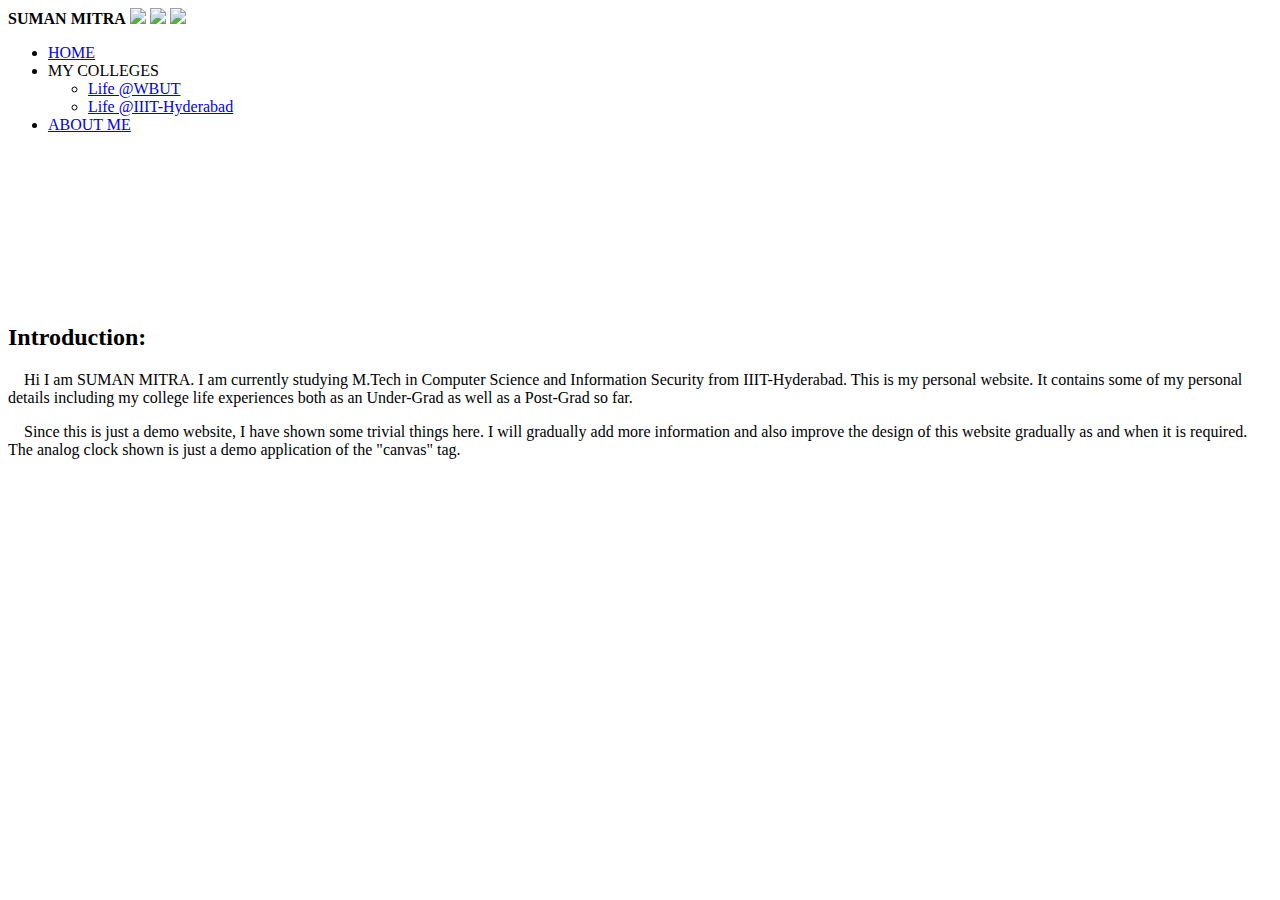
==== index.html @ 589ea743 "Add files via upload" ====
<!doctype html>
<html>
	<head>
		<title>Introduction</title>
		<meta name="viewport" content="width=device-width, initial-scale=1.0">
		<link rel="stylesheet" type="text/css" href="css/style.css">
		<script src="https://ajax.googleapis.com/ajax/libs/jquery/3.5.1/jquery.min.js"></script>
	</head>
	<body>
		<div class="div1">
			<span class="heading1"><b>SUMAN MITRA</b></span>
			<span class="connection">
				<a class="cn" target="_blank" href="https://www.facebook.com/suman.mitra.1994"><img src="images/facebook.png" class="connect_img"/></a>
				<a class="cn" target="_blank" href="https://www.linkedin.com/in/suman-mitra-24a048131/"><img src="images/linkedin.png" class="connect_img"/></a>
				<a class="cn" target="_blank" href="https://github.com/SumanM-IIIT"><img src="images/github.jpg" class="connect_img"/></a>
			</span>	
		</div>
		<div class="div2">
			<nav>
				<div class="container">
					<ul>
						<li><a href="index.html">HOME</a></li>
						<li> <a>MY COLLEGES</a>
							<ul>
								<li><a href="wbut.html">Life @WBUT</a></li>
								<li><a href="iiith.html">Life @IIIT-Hyderabad</a></li>
							</ul>
						</li>
						<li><a href="about.html">ABOUT ME</a></li>
					</ul>
				</div>
			</nav>
		</div>
		<div class="div3">
			<div class="my_canvas_div">
				<canvas id="canvas" width="150" height="150"></canvas>
			</div>
			<h2>Introduction:</h2>
			<p>&emsp;Hi I am SUMAN MITRA. I am currently studying M.Tech in Computer Science and Information Security from IIIT-Hyderabad. 
			This is my personal website. It contains some of my personal details including my college life
			experiences both as an Under-Grad as well as a Post-Grad so far.
			</p>
			<p>&emsp;Since this is just a demo website, I have shown some trivial things here. I will gradually add more information and also
			improve the design of this website gradually as and when
			it is required. The analog clock shown is just a demo application of the "canvas" tag.
			</p>
		</div>
		
		<script src="js/script.js"></script>
	</body>
</html>
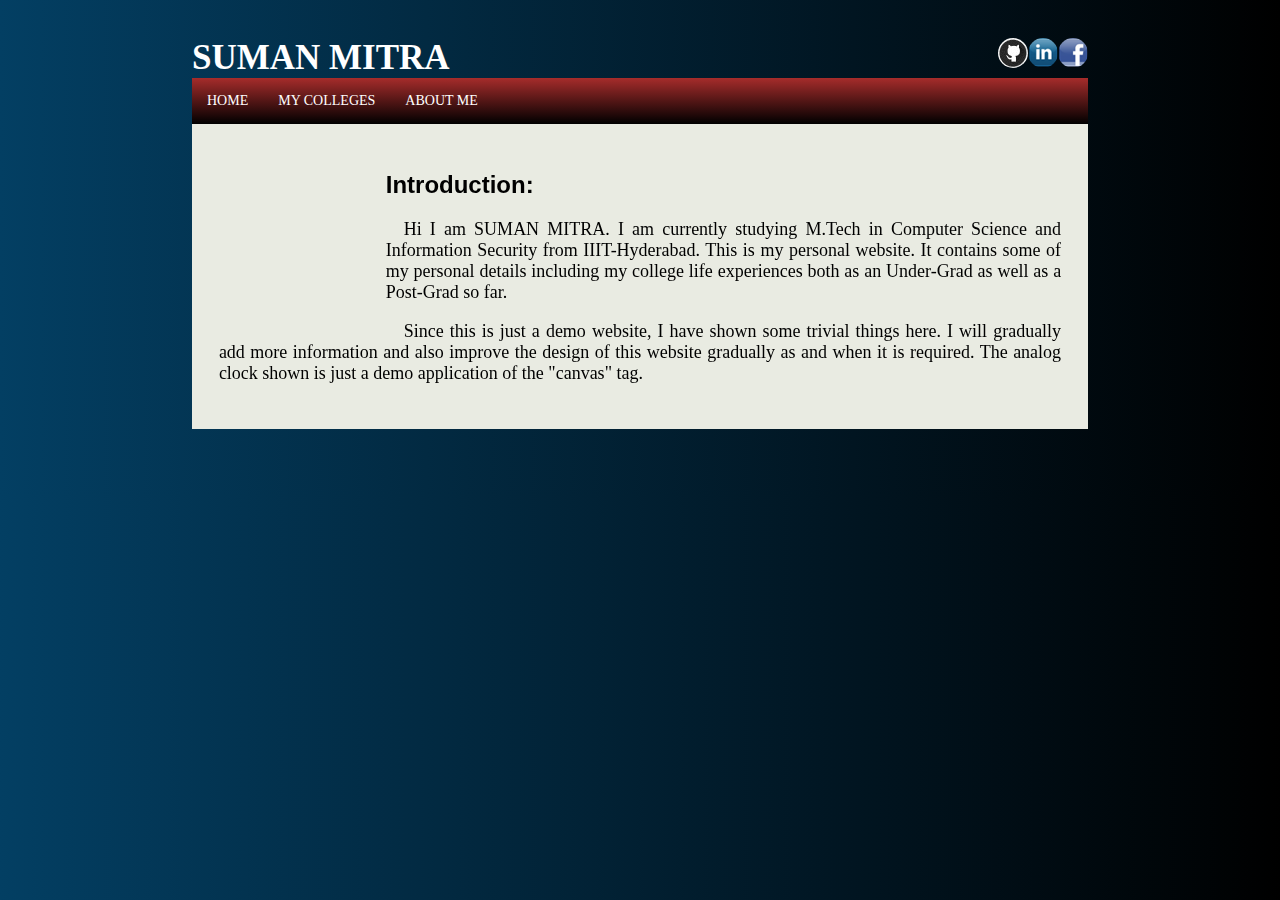
==== commit fb4f4e48: "Add files via upload" ====
--- a/index.html
+++ b/index.html
@@ -10,9 +10,9 @@
 		<div class="div1">
 			<span class="heading1"><b>SUMAN MITRA</b></span>
 			<span class="connection">
-				<a class="cn" target="_blank" href="https://www.facebook.com/suman.mitra.1994"><img src="images/facebook.png" class="connect_img"/></a>
-				<a class="cn" target="_blank" href="https://www.linkedin.com/in/suman-mitra-24a048131/"><img src="images/linkedin.png" class="connect_img"/></a>
-				<a class="cn" target="_blank" href="https://github.com/SumanM-IIIT"><img src="images/github.jpg" class="connect_img"/></a>
+				<a class="cn" target="_blank" href="https://www.facebook.com/suman.mitra.1994"><img alt="fb_icon" src="images/facebook.png" class="connect_img"/></a>
+				<a class="cn" target="_blank" href="https://www.linkedin.com/in/suman-mitra-24a048131/"><img alt="li_icon" src="images/linkedin.png" class="connect_img"/></a>
+				<a class="cn" target="_blank" href="https://github.com/SumanM-IIIT"><img alt="gh_icon" src="images/github.jpg" class="connect_img"/></a>
 			</span>	
 		</div>
 		<div class="div2">
--- a/css/style.css
+++ b/css/style.css
@@ -0,0 +1,148 @@
+html {
+	background: linear-gradient(to right, #033f63, black);
+}
+body {
+	margin: 3% 15% 5% 15%;
+}
+
+.details {
+	text-align: left;
+	word-wrap: break-word;
+}
+.div1 .cn {
+	float: right;
+}
+a {
+	text-decoration: none;
+}
+.innerDiv3 {
+	float: right;
+	width: 30%;
+}
+.div1 {
+	width: 100%;
+	position: relative;
+	display: inline-block;
+}
+
+.connect_img {
+	border-radius: 50%;
+}	
+.connect_img:hover {
+	transform: scale(1.2);
+}
+
+.heading1 {
+	font-size: 35px;
+	color: white;
+}
+.div3 {
+	padding: 3%;
+	background-color: #e9ebe2;
+}
+.img1 {
+	float:left;
+	padding: 1%;
+	width: 100%;
+	max-width: 250px;
+	height: auto;
+	border-radius: 50%;
+}
+h2 {
+	font-family: arial;
+}
+p {
+	font-family: calibri; 
+	text-align: justify;
+	font-size: 18px;
+}
+nav { 
+background: linear-gradient(#a62c2b, black); 
+}
+
+nav ul {
+  font-size: 0;
+  margin: 0;
+  padding: 0;
+}
+
+nav ul li {
+  display: inline-block;
+  position: relative;
+}
+
+nav ul li a {
+  color: #fff;
+  display: block;
+  font-size: 14px;
+  padding: 15px;
+  transition: 0.3s linear;
+  text-decoration: none;
+}
+
+
+nav ul li:hover { 
+background: linear-gradient(black, #a62c2b); 
+}
+
+nav ul li ul {
+  border-bottom: 5px solid #a62c2b;
+  display: none;
+  position: absolute;
+  width: 250px;
+}
+
+nav ul li ul li {
+  border-top: 1px solid #a62c2b;
+  display: block;
+}
+
+nav ul li ul li:first-child {
+	border-top: none;
+}
+
+nav ul li ul li a {
+  background: #373737;
+  display: block;
+  text-align: center;
+  padding: 10px 14px;
+  text-decoration: none;
+}
+
+nav ul li ul li a:hover {
+	background: linear-gradient(black, #a62c2b);
+}
+
+div.gallery {
+  margin: 1%;
+  border: 1px solid #ccc;
+  float: left;
+  width: 30%;
+}
+
+div.gallery:hover {
+  border: 1px solid #777;
+  transform: scale(1.1);
+}
+
+div.gallery img {
+  width: 100%;
+  height: auto;
+}
+
+.my_canvas_div {
+	margin: auto;
+}
+/*canvas {
+	padding: 0;
+    margin: auto;
+    display: block;
+	float: center;
+}*/
+.my_canvas_div {
+	padding: 1%;
+	float: left;
+}
+.counter {
+	float: right;
+}